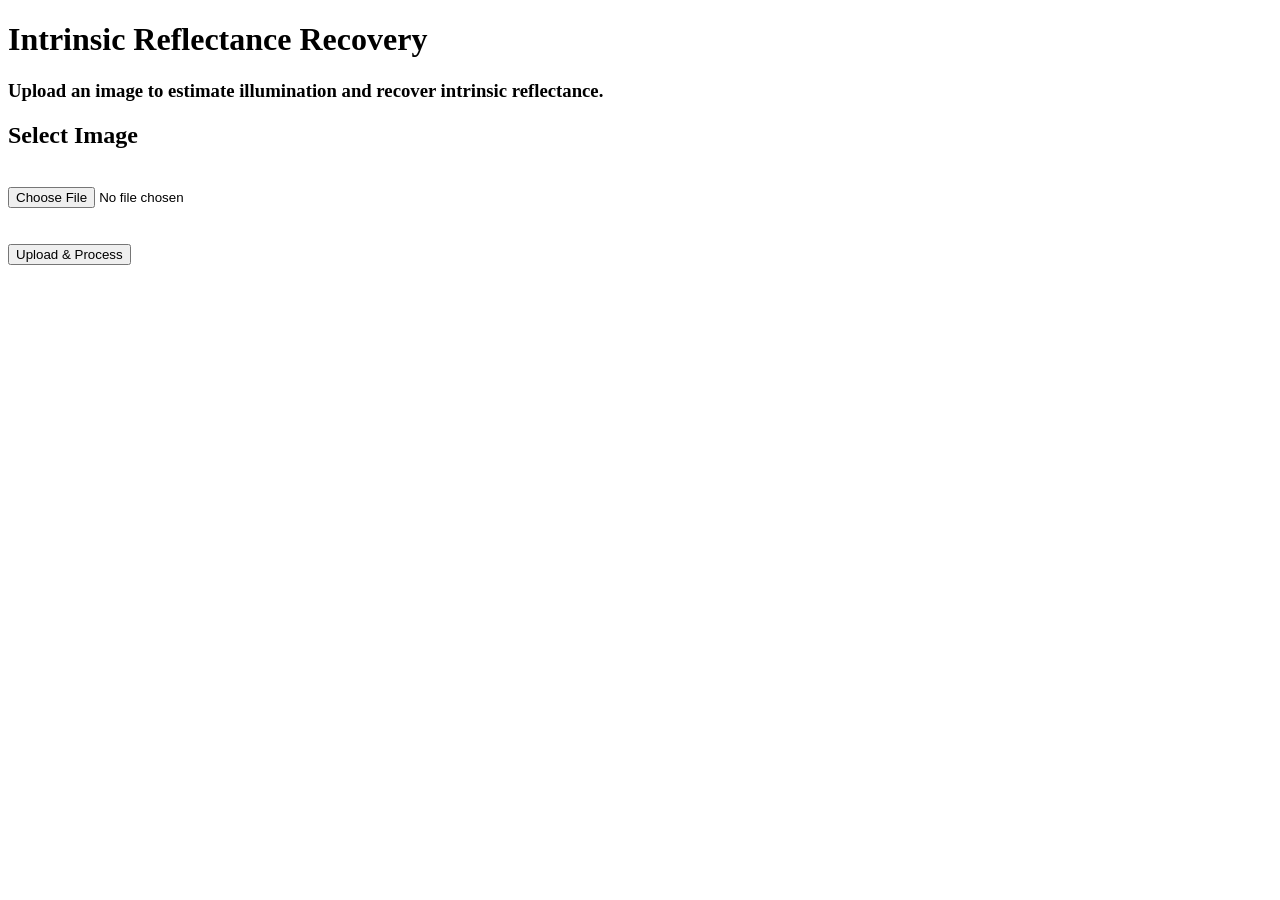
==== templates/index.html @ 1d0993ea "Complete intrinsic reflectance recovery pipeline with Flask web interface" ====
<!DOCTYPE html>
<html lang="en">

<head>

    <meta charset="UTF-8">

    <title>Intrinsic Reflectance Recovery</title>

    <link rel="stylesheet"
          href="{{ url_for('static', filename='css/style.css') }}">

</head>

<body>

<div class="container">

    <h1>Intrinsic Reflectance Recovery</h1>

    <h3>
        Upload an image to estimate illumination and recover intrinsic reflectance.
    </h3>

    <div class="card">

        <form action="/process"
              method="POST"
              enctype="multipart/form-data">

            <h2>Select Image</h2>

            <br>

            <input
                type="file"
                name="image"
                accept="image/*"
                required>

            <br><br><br>

            <button class="button" type="submit">
                Upload & Process
            </button>

        </form>

    </div>

</div>

</body>

</html>
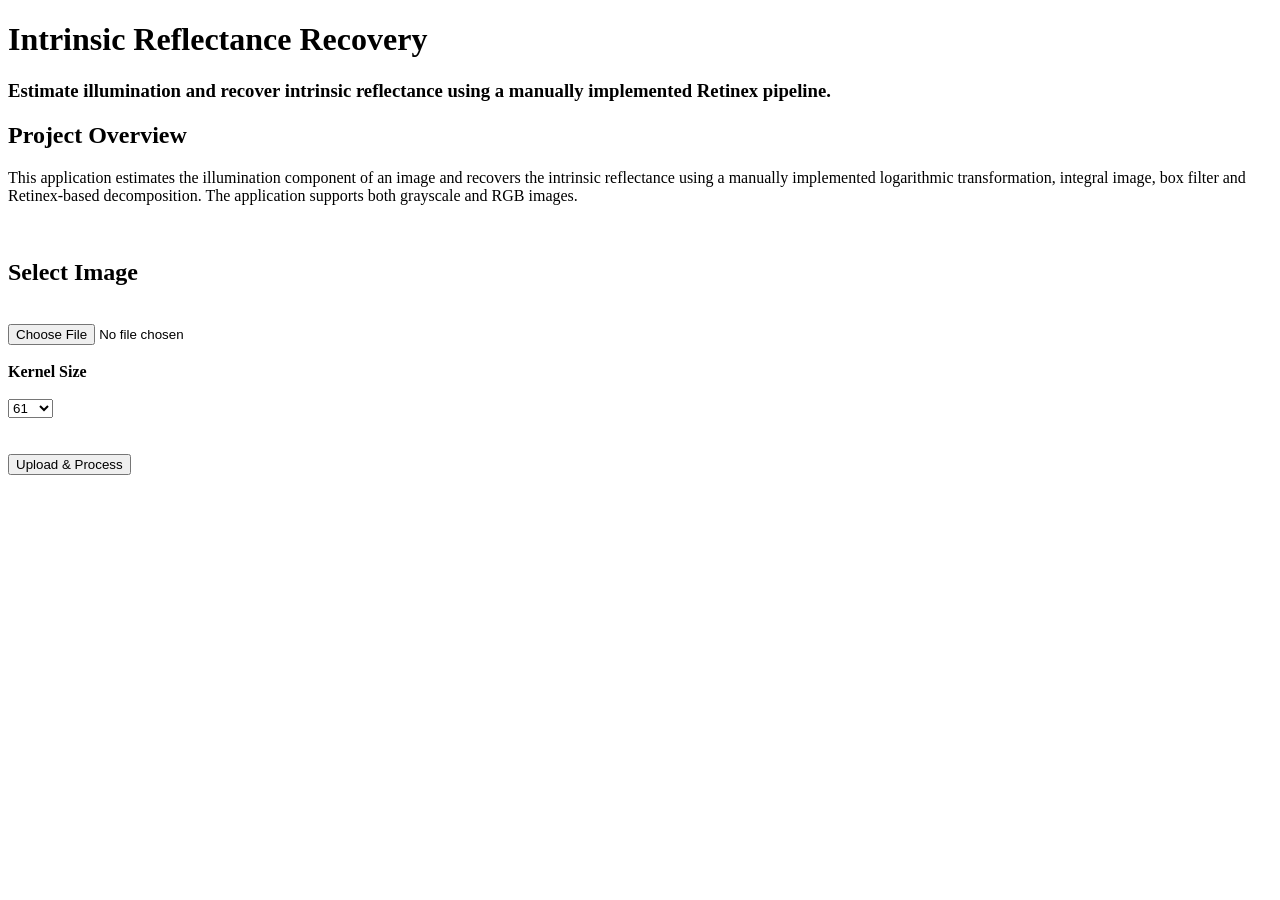
==== commit 379e5013: "Refactor project structure and clean repository" ====
--- a/templates/index.html
+++ b/templates/index.html
@@ -19,8 +19,25 @@
     <h1>Intrinsic Reflectance Recovery</h1>
 
     <h3>
-        Upload an image to estimate illumination and recover intrinsic reflectance.
+        Estimate illumination and recover intrinsic reflectance
+        using a manually implemented Retinex pipeline.
     </h3>
+
+    <div class="card">
+
+        <h2>Project Overview</h2>
+
+        <p>
+            This application estimates the illumination component of an image
+            and recovers the intrinsic reflectance using a manually implemented
+            logarithmic transformation, integral image, box filter and
+            Retinex-based decomposition. The application supports both
+            grayscale and RGB images.
+        </p>
+
+    </div>
+
+    <br>
 
     <div class="card">
 
@@ -38,10 +55,30 @@
                 accept="image/*"
                 required>
 
+            <br><br>
+
+            <label><b>Kernel Size</b></label>
+
+            <br><br>
+
+            <select name="kernel">
+
+                <option value="31">31</option>
+                <option value="51">51</option>
+                <option value="61" selected>61</option>
+                <option value="81">81</option>
+                <option value="101">101</option>
+
+            </select>
+
             <br><br><br>
 
-            <button class="button" type="submit">
+            <button
+                class="button"
+                type="submit">
+
                 Upload & Process
+
             </button>
 
         </form>
